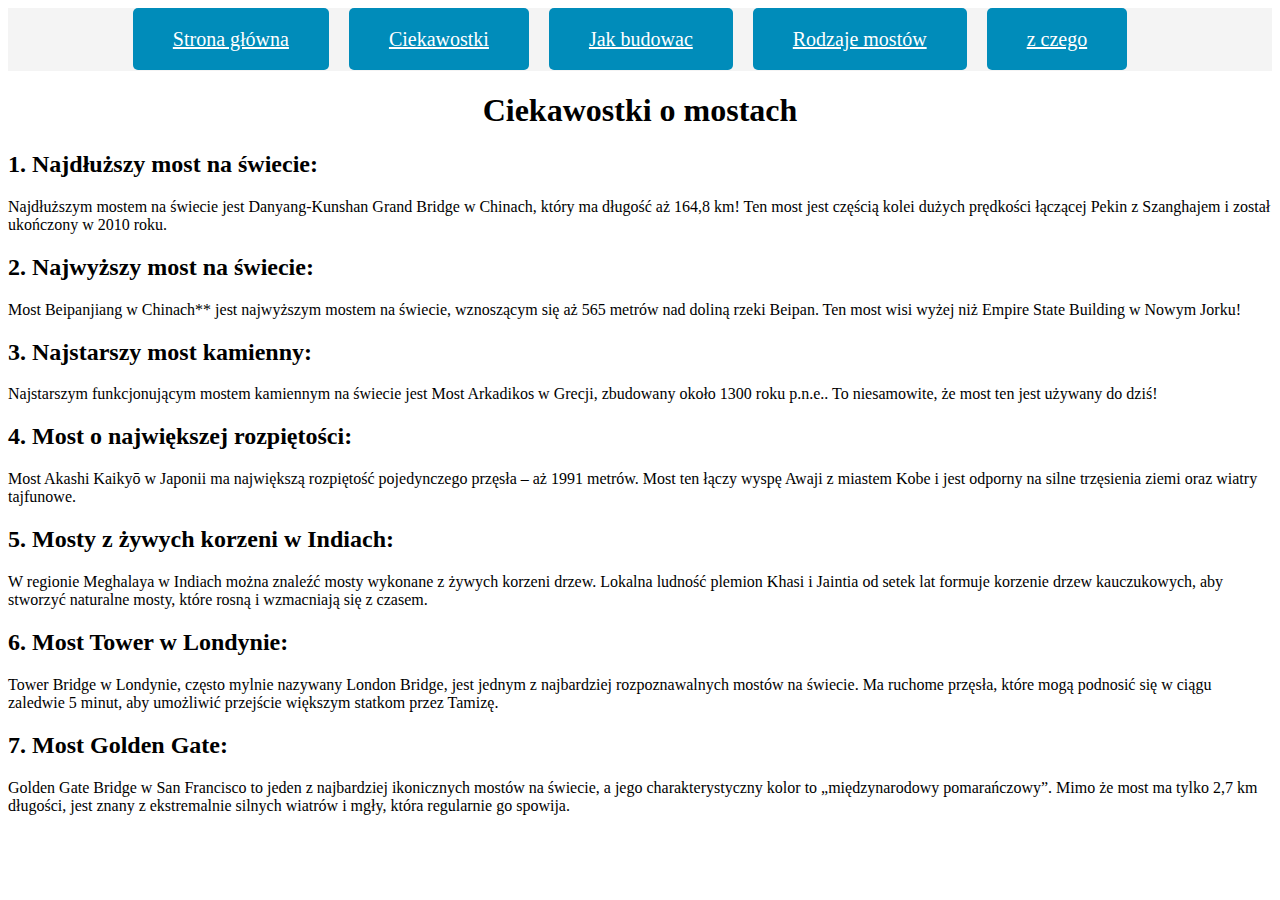
==== pods1.html @ 8c9d912f "Add files via upload" ====
<html>
 <head>
 <link rel="stylesheet" type="text/css" href="cw1.css">
 <meta http-equiv="Content-type" content="text/html; charset=UTF-8" />
 <meta http-equiv="Content-Language" content="pl" />
 <meta name="Author" content="Radoslaw Mydlo" />
<title>Najwieksze mosty swiata</title>
 </head>

<body>
<section id="menu">
<nav>
<ul>
<li><a href="cw1.html">Strona główna</a></li>
<li><a href="pods1.html">Ciekawostki</a></li>
<li><a href="pods2.html">Jak budowac</a></li>
<li><a href="pods3.html">Rodzaje mostów</a></li>
<li><a href="pods4.html">z czego</a></li>

</ul>
</nav>
</section>
<center><h1>Ciekawostki o mostach</h1></center>
<h2>1. Najdłuższy most na świecie:</h2>
Najdłuższym mostem na świecie jest Danyang-Kunshan Grand Bridge w Chinach, który ma długość aż 164,8 km! Ten most jest częścią kolei dużych prędkości łączącej Pekin z Szanghajem i został ukończony w 2010 roku.
<h2>2. Najwyższy most na świecie:</h2>
Most Beipanjiang w Chinach** jest najwyższym mostem na świecie, wznoszącym się aż 565 metrów nad doliną rzeki Beipan. Ten most wisi wyżej niż Empire State Building w Nowym Jorku!
<h2>3. Najstarszy most kamienny:</h2>
Najstarszym funkcjonującym mostem kamiennym na świecie jest Most Arkadikos w Grecji, zbudowany około 1300 roku p.n.e.. To niesamowite, że most ten jest używany do dziś!
<h2>4. Most o największej rozpiętości:</h2>
Most Akashi Kaikyō w Japonii ma największą rozpiętość pojedynczego przęsła – aż 1991 metrów. Most ten łączy wyspę Awaji z miastem Kobe i jest odporny na silne trzęsienia ziemi oraz wiatry tajfunowe.
<h2>5. Mosty z żywych korzeni w Indiach:</h2>
W regionie Meghalaya w Indiach można znaleźć mosty wykonane z żywych korzeni drzew. Lokalna ludność plemion Khasi i Jaintia od setek lat formuje korzenie drzew kauczukowych, aby stworzyć naturalne mosty, które rosną i wzmacniają się z czasem.
<h2>6. Most Tower w Londynie:</h2>
Tower Bridge w Londynie, często mylnie nazywany London Bridge, jest jednym z najbardziej rozpoznawalnych mostów na świecie. Ma ruchome przęsła, które mogą podnosić się w ciągu zaledwie 5 minut, aby umożliwić przejście większym statkom przez Tamizę.
<h2>7. Most Golden Gate:</h2>
Golden Gate Bridge w San Francisco to jeden z najbardziej ikonicznych mostów na świecie, a jego charakterystyczny kolor to „międzynarodowy pomarańczowy”. Mimo że most ma tylko 2,7 km długości, jest znany z ekstremalnie silnych wiatrów i mgły, która regularnie go spowija.





</body>


</html>
---- cw1.css ----
#menu
{
 background-color: f4f4f4;
padding: 20px;  /*Odstep wewnętrzny*/
}
#menu ul
{
	list-style-type:none; /*Usuwa punkty z listy*/
	padding: 0;
	margin: 0;
	display: flex; /*Żeby lista była w poziomie */
	justify-content: center; /* powoduje że lista jest na środku*/
}
#menu ul li
{
	margin-right: 20px; /* odstep miedzy tymi linkami w menu*/
}
#menu ul li a 
{
	color: #333;
	padding: 20px 40px; /* Powiekszenie przyciskow */
	background-color: #008CBA;
	color: white;
	border-radius: 5px;
	font-size: 20px; 
}

 #kontakt
 {
    width: 50%;
    margin: 0px auto;
	padding:20px;
    background-color: #f4f4f4;
    border-radius: 10px;
	margin-left: auto;
	margin-right: auto;

}
#kontakt input, #kontakt textarea
{
	width: 100%;
	padding: 10px;
	margin-bottom: 10px;
	border: 1px solid #ccc;
	border-radius: 5px;

}
#kontakt input[type="submit"]
{

	background-color: #008CBA;
	color: white;
	border: none;
	cursor: pointer;
	padding: 15px;


}

#zdj 
{
    display: grid;
    grid-template-columns: repeat(2, 1fr); /* Dwie kolumny */
    gap: 10px; /* Odstęp między zdjęciami */
    max-width: 900px;
    margin: 0 auto; /* Wyśrodkowanie całej sekcji */
}

#zdj img {
    width: 100%; /* Każdy obraz zajmie całą szerokość komórki */
    height: 200px; /* Ustawienie stałej wysokości */
    object-fit: cover; /* Dopasowanie obrazu do kontenera bez zniekształceń */
    border-radius: 10px; /* Zaokrąglenie rogów obrazów */
}
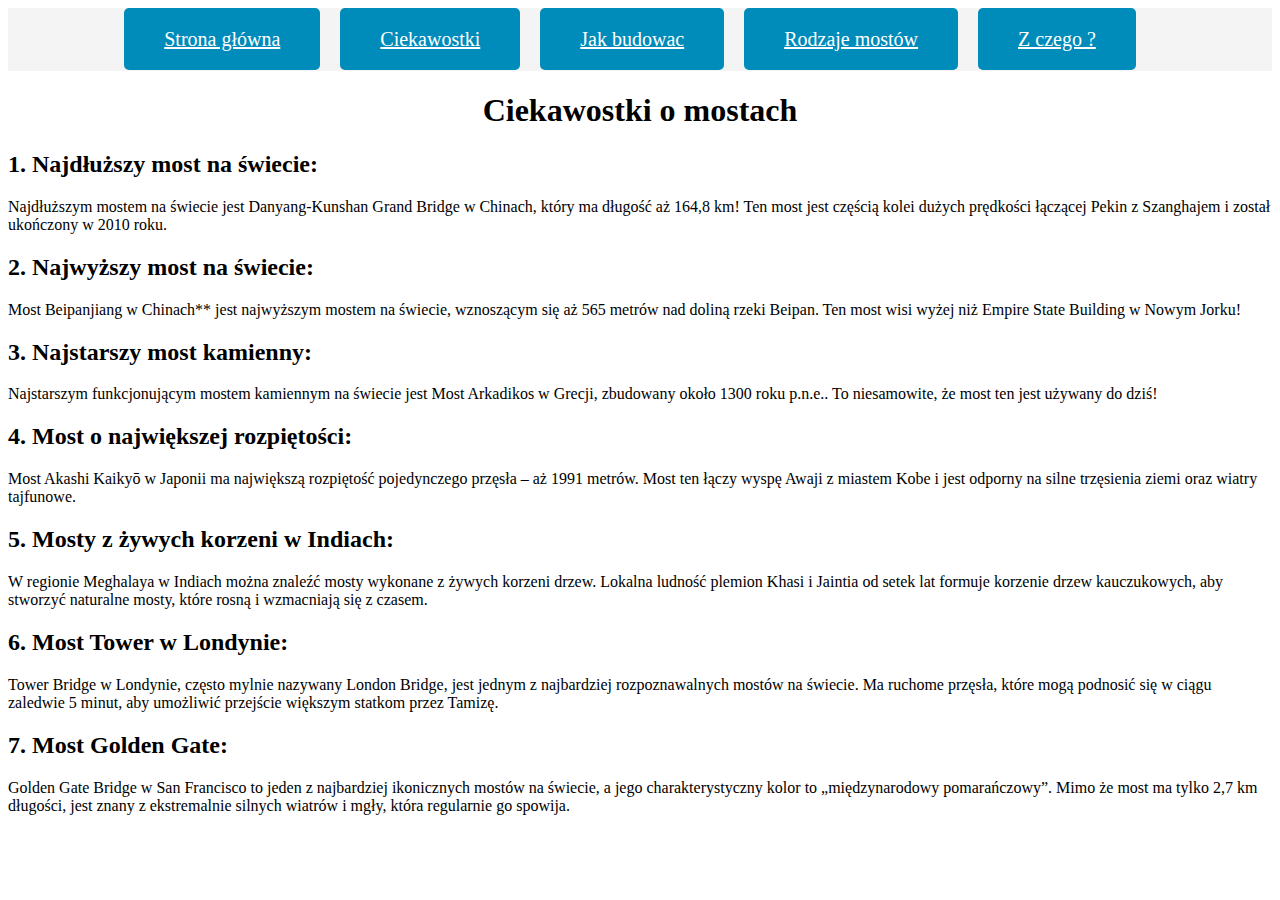
==== commit 0269f699: "Add files via upload" ====
--- a/pods1.html
+++ b/pods1.html
@@ -11,11 +11,11 @@
 <section id="menu">
 <nav>
 <ul>
-<li><a href="cw1.html">Strona główna</a></li>
+<li><a href="index.html">Strona główna</a></li>
 <li><a href="pods1.html">Ciekawostki</a></li>
 <li><a href="pods2.html">Jak budowac</a></li>
 <li><a href="pods3.html">Rodzaje mostów</a></li>
-<li><a href="pods4.html">z czego</a></li>
+<li><a href="pods4.html">Z czego ?</a></li>
 
 </ul>
 </nav>
